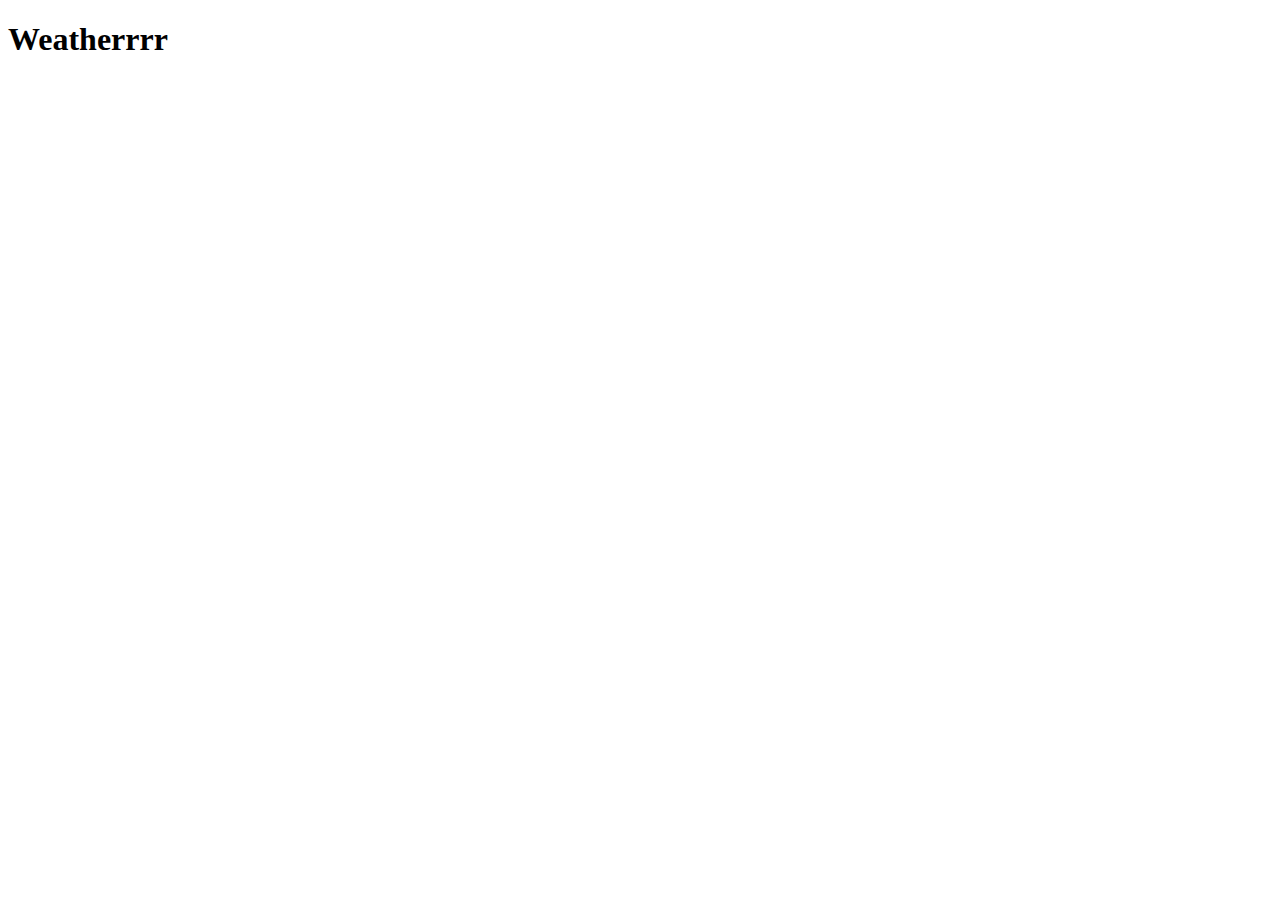
==== weather.html @ 1f6ea8f8 "Created the needed files" ====
<!DOCTYPE html>
<html lang="en">
<head>
	<meta charset="UTF-8">
	<meta http-equiv="X-UA-Compatible" content="IE=edge">
	<meta name="viewport" content="width=device-width, initial-scale=1.0">
	<title>Weather_App</title>
	<link href="https://cdn.jsdelivr.net/npm/bootstrap@5.2.0-beta1/dist/css/bootstrap.min.css" rel="stylesheet" integrity="sha384-0evHe/X+R7YkIZDRvuzKMRqM+OrBnVFBL6DOitfPri4tjfHxaWutUpFmBp4vmVor" crossorigin="anonymous">
	<link rel="stylesheet" href="src/style.css">
</head>
<body>
	<div class="container">
	<h1>Weatherrrr</h1>
	
	</div>
	<script src="src/weather.js"></script>
</body>
</html>
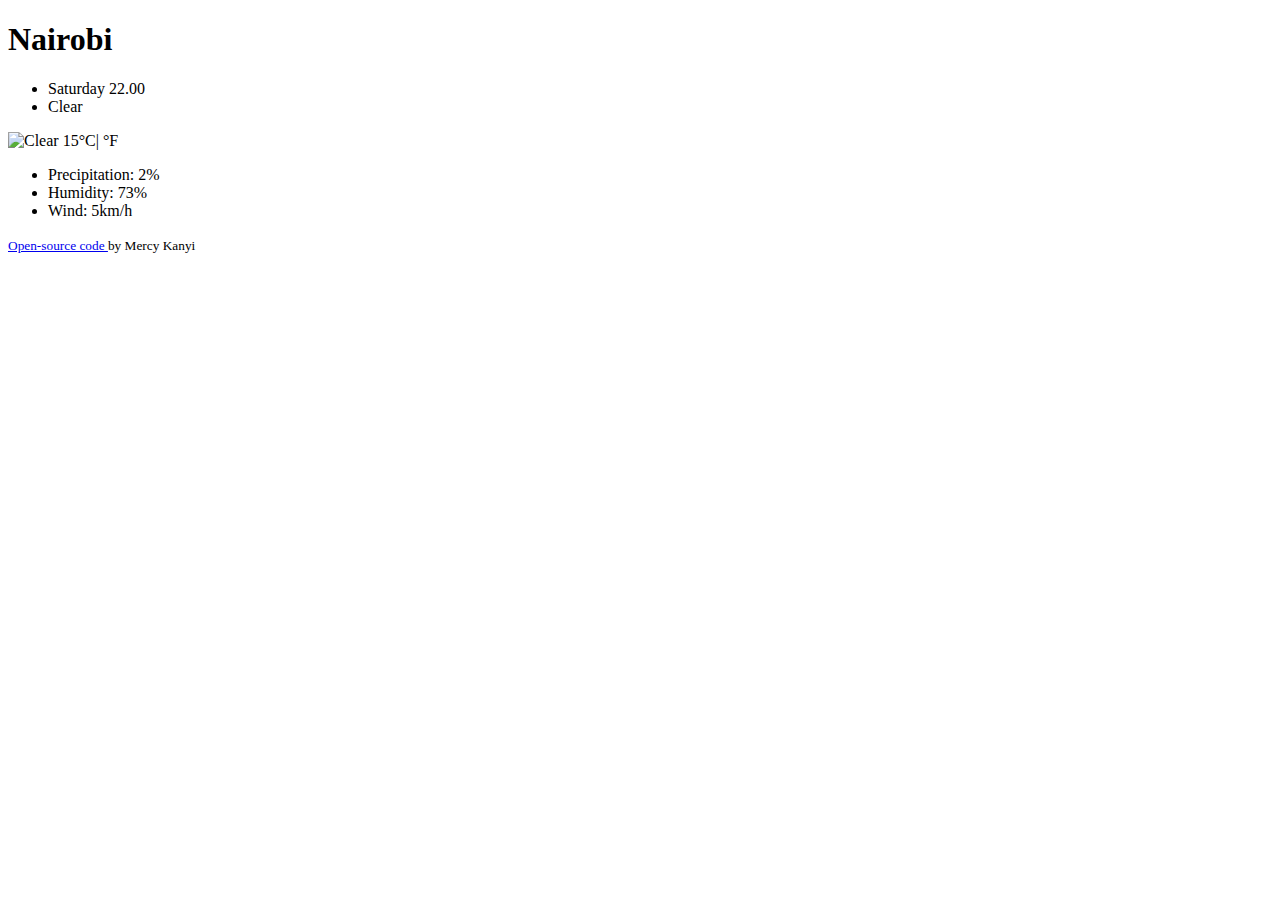
==== commit b6cc9e0f: "Updated html file" ====
--- a/weather.html
+++ b/weather.html
@@ -1,18 +1,53 @@
 <!DOCTYPE html>
 <html lang="en">
-<head>
-	<meta charset="UTF-8">
-	<meta http-equiv="X-UA-Compatible" content="IE=edge">
-	<meta name="viewport" content="width=device-width, initial-scale=1.0">
-	<title>Weather_App</title>
-	<link href="https://cdn.jsdelivr.net/npm/bootstrap@5.2.0-beta1/dist/css/bootstrap.min.css" rel="stylesheet" integrity="sha384-0evHe/X+R7YkIZDRvuzKMRqM+OrBnVFBL6DOitfPri4tjfHxaWutUpFmBp4vmVor" crossorigin="anonymous">
-	<link rel="stylesheet" href="src/style.css">
-</head>
-<body>
-	<div class="container">
-	<h1>Weatherrrr</h1>
-	
-	</div>
-	<script src="src/weather.js"></script>
-</body>
-</html>+  <head>
+    <meta charset="UTF-8" />
+    <meta http-equiv="X-UA-Compatible" content="IE=edge" />
+    <meta name="viewport" content="width=device-width, initial-scale=1.0" />
+    <title>Weather_App</title>
+    <link
+      href="https://cdn.jsdelivr.net/npm/bootstrap@5.2.0-beta1/dist/css/bootstrap.min.css"
+      rel="stylesheet"
+      integrity="sha384-0evHe/X+R7YkIZDRvuzKMRqM+OrBnVFBL6DOitfPri4tjfHxaWutUpFmBp4vmVor"
+      crossorigin="anonymous"
+    />
+    <link rel="stylesheet" href="src/style.css" />
+  </head>
+  <body>
+    <div class="container">
+      <div class="weather-app">
+        <h1>Nairobi</h1>
+        <ul>
+          <li>Saturday 22.00</li>
+          <li>Clear</li>
+        </ul>
+        <div class="row">
+          <div class="col-6">
+            <img
+              src="https://ssl.gstatic.com/onebox/weather/64/sunny_s_cloudy.png"
+              alt="Clear"
+            />
+            15°C| °F
+          </div>
+          <div class="col-6">
+            <ul>
+              <li>Precipitation: 2%</li>
+              <li>Humidity: 73%</li>
+              <li>Wind: 5km/h</li>
+            </ul>
+          </div>
+        </div>
+        <small>
+          <a
+            href="https://github.com/Mercy-Kanyi/Weather-Application"
+            target="_blank"
+          >
+            Open-source code
+          </a>
+          by Mercy Kanyi
+        </small>
+      </div>
+    </div>
+    <script src="src/weather.js"></script>
+  </body>
+</html>
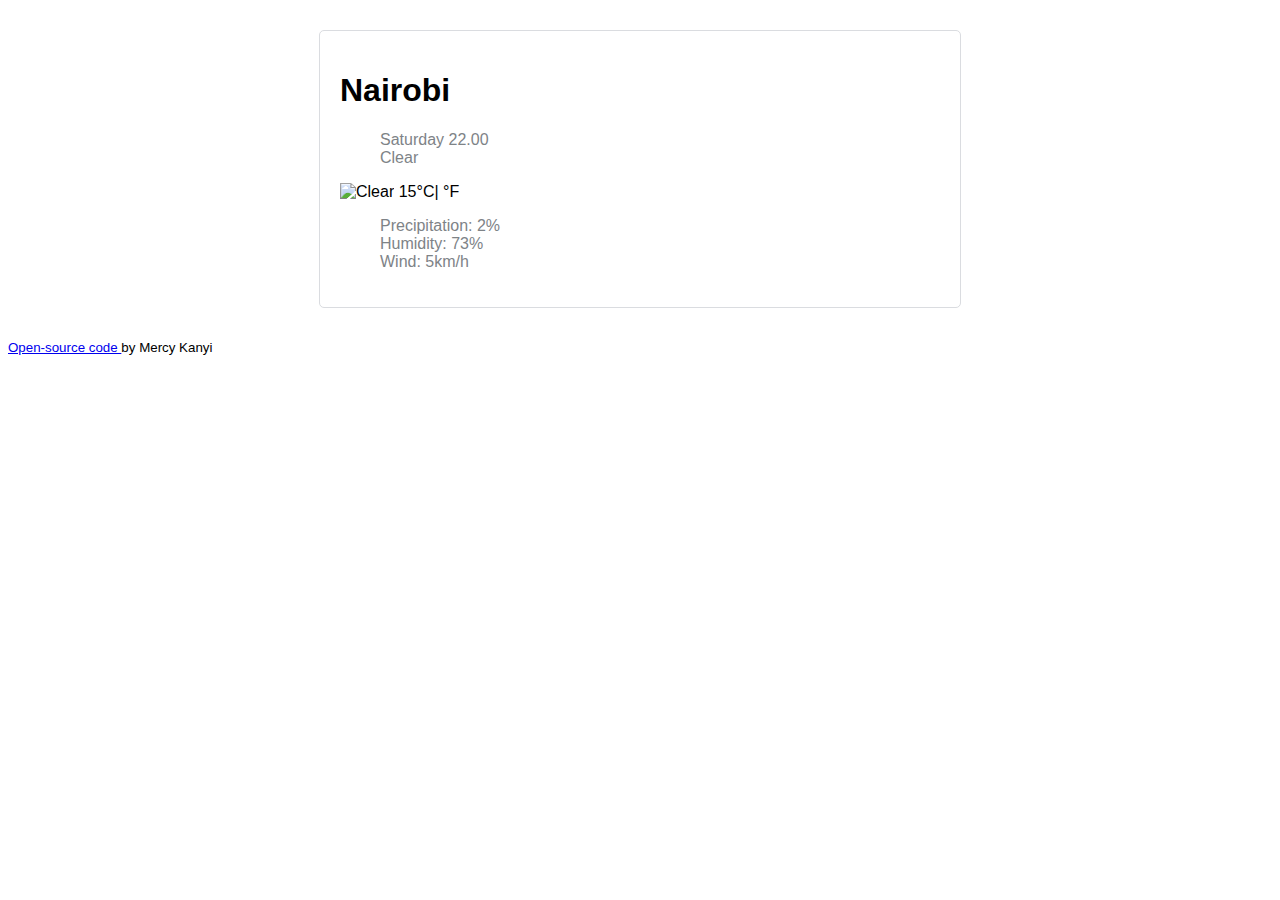
==== commit 1bd4ebaf: "css update" ====
--- a/weather.html
+++ b/weather.html
@@ -16,18 +16,23 @@
   <body>
     <div class="container">
       <div class="weather-app">
-        <h1>Nairobi</h1>
-        <ul>
-          <li>Saturday 22.00</li>
-          <li>Clear</li>
-        </ul>
+        <div class="upperside">
+          <h1>Nairobi</h1>
+          <ul>
+            <li>Saturday 22.00</li>
+            <li>Clear</li>
+          </ul>
+        </div>
         <div class="row">
           <div class="col-6">
+			  <div class="clearfix">
             <img
               src="https://ssl.gstatic.com/onebox/weather/64/sunny_s_cloudy.png"
               alt="Clear"
+			  class="float-left"
             />
-            15°C| °F
+            <span class="float-left"> 15°C| °F</span>
+		</div>
           </div>
           <div class="col-6">
             <ul>
@@ -37,16 +42,16 @@
             </ul>
           </div>
         </div>
-        <small>
-          <a
-            href="https://github.com/Mercy-Kanyi/Weather-Application"
-            target="_blank"
-          >
-            Open-source code
-          </a>
-          by Mercy Kanyi
-        </small>
       </div>
+      <small>
+        <a
+          href="https://github.com/Mercy-Kanyi/Weather-Application"
+          target="_blank"
+        >
+          Open-source code
+        </a>
+        by Mercy Kanyi
+      </small>
     </div>
     <script src="src/weather.js"></script>
   </body>
--- a/src/style.css
+++ b/src/style.css
@@ -0,0 +1,21 @@
+body {
+	font-family: Arial, Helvetica, sans-serif;
+}
+.weather-app {
+	border: 1px solid #DADCE0;
+	margin: 30px auto;
+	padding: 20px;
+	border-radius: 5px;
+	max-width: 600px;
+}
+ul {
+	color: #7E8387;
+	list-style: none;
+}
+.weather-icon {
+	display: inline-block;
+    height: 60px;
+    margin-top: unset;
+    vertical-align: top;
+    width: 60px;
+}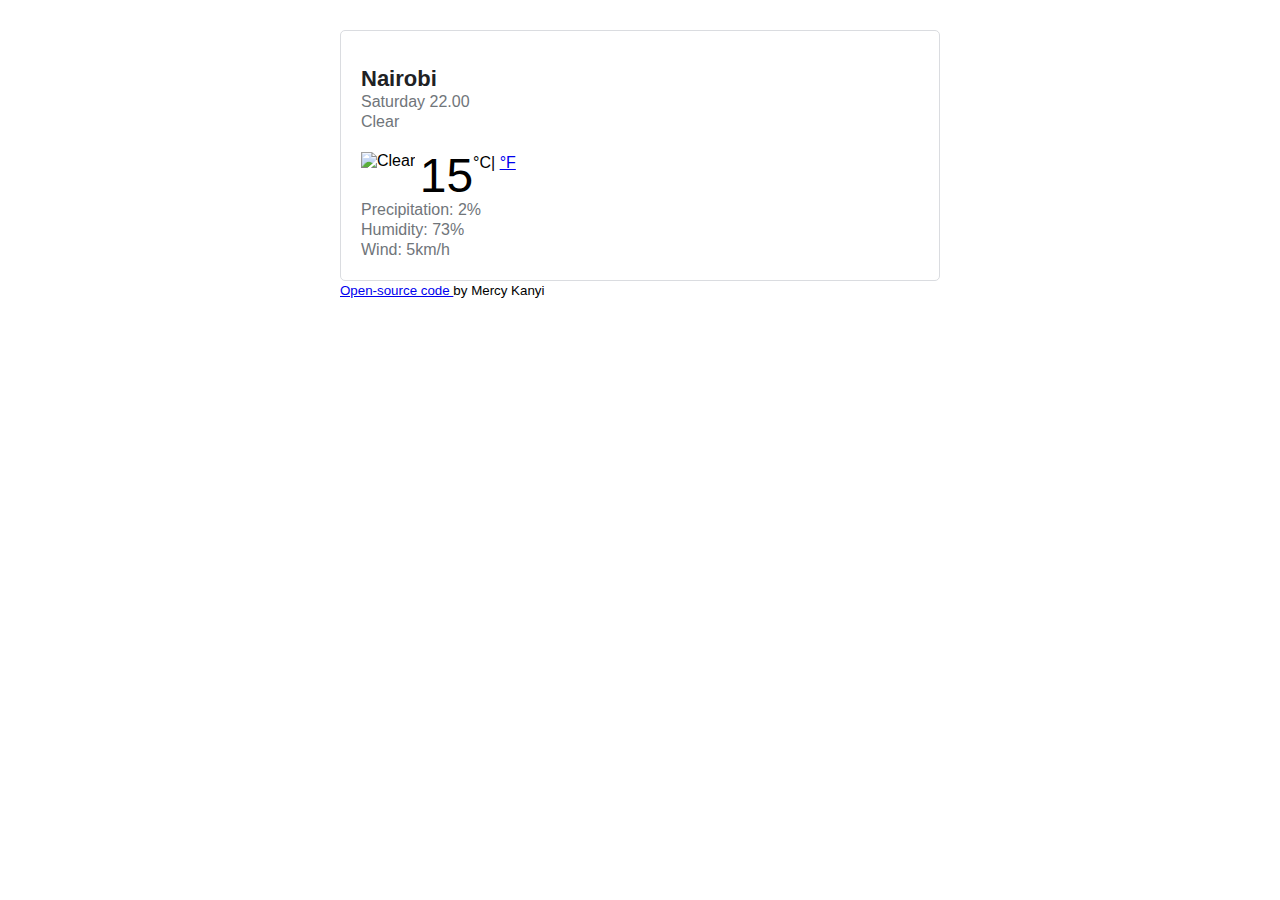
==== commit a99d6094: "styled the html tags" ====
--- a/weather.html
+++ b/weather.html
@@ -15,43 +15,44 @@
   </head>
   <body>
     <div class="container">
-      <div class="weather-app">
-        <div class="upperside">
-          <h1>Nairobi</h1>
-          <ul>
-            <li>Saturday 22.00</li>
-            <li>Clear</li>
-          </ul>
-        </div>
-        <div class="row">
-          <div class="col-6">
-			  <div class="clearfix">
-            <img
-              src="https://ssl.gstatic.com/onebox/weather/64/sunny_s_cloudy.png"
-              alt="Clear"
-			  class="float-left"
-            />
-            <span class="float-left"> 15°C| °F</span>
-		</div>
-          </div>
-          <div class="col-6">
+      <div class="weather-app-wrap">
+        <div class="weather-app">
+          <div class="upperside">
+            <h1>Nairobi</h1>
             <ul>
-              <li>Precipitation: 2%</li>
-              <li>Humidity: 73%</li>
-              <li>Wind: 5km/h</li>
+              <li>Saturday 22.00</li>
+              <li>Clear</li>
             </ul>
           </div>
+          <div class="row">
+            <div class="col-6">
+              <div class="weather-temperature clearfix">
+                <img
+                  src="https://ssl.gstatic.com/onebox/weather/64/sunny_s_cloudy.png"
+                  alt="Clear"
+                />
+                 <strong>15</strong><span class="units">°C| <a href="#">°F</a></span>
+              </div>
+            </div>
+            <div class="col-6">
+              <ul>
+                <li>Precipitation: 2%</li>
+                <li>Humidity: 73%</li>
+                <li>Wind: 5km/h</li>
+              </ul>
+            </div>
+          </div>
         </div>
+        <small>
+          <a
+            href="https://github.com/Mercy-Kanyi/Weather-Application"
+            target="_blank"
+          >
+            Open-source code
+          </a>
+          by Mercy Kanyi
+        </small>
       </div>
-      <small>
-        <a
-          href="https://github.com/Mercy-Kanyi/Weather-Application"
-          target="_blank"
-        >
-          Open-source code
-        </a>
-        by Mercy Kanyi
-      </small>
     </div>
     <script src="src/weather.js"></script>
   </body>
--- a/src/style.css
+++ b/src/style.css
@@ -1,21 +1,53 @@
 body {
-	font-family: Arial, Helvetica, sans-serif;
+	font-family: Arial, sans-serif;
 }
 .weather-app {
 	border: 1px solid #DADCE0;
-	margin: 30px auto;
 	padding: 20px;
 	border-radius: 5px;
+	
+}
+.weather-app-wrap {
 	max-width: 600px;
+	margin: 30px auto;
 }
 ul {
-	color: #7E8387;
+	padding: 0;
+	margin: 0;
+}
+li {
 	list-style: none;
+	padding: 0;
+	margin: 0;
+	color: #70757a;
+    font-size: 16px;
+    line-height: 20px;
 }
-.weather-icon {
-	display: inline-block;
-    height: 60px;
+
+h1 {
+	color: #202124;
+    font-size: 22px;
+    line-height: 26px;
+	margin-bottom: 0;
+}
+.weather-temperature img{
+	height: 64px;
     margin-top: unset;
     vertical-align: top;
-    width: 60px;
+    width: 64px;
+	
+}
+.weather-temperature strong{
+	font-size: 48px;
+	font-weight: normal;
+	columns: #202124;
+	line-height: 1;
+}
+.upperside {
+	margin-bottom: 20px;
+}
+.weather-temperature .units {
+	position: relative;
+	font-size: 16px;
+	top: -24px;
 }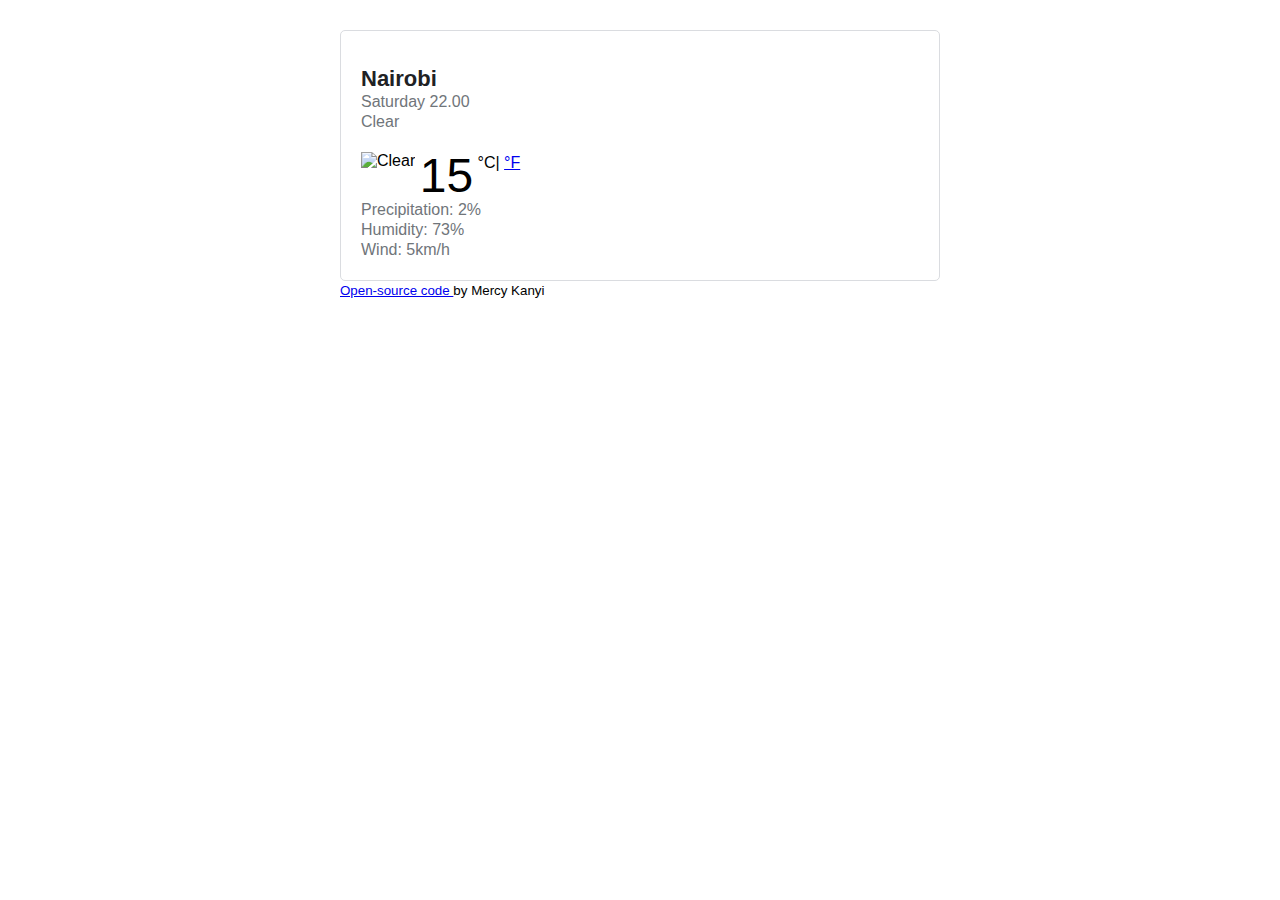
==== commit 0fdafd74: "css update" ====
--- a/weather.html
+++ b/weather.html
@@ -30,8 +30,10 @@
                 <img
                   src="https://ssl.gstatic.com/onebox/weather/64/sunny_s_cloudy.png"
                   alt="Clear"
+                  class="float-left"
                 />
-                 <strong>15</strong><span class="units">°C| <a href="#">°F</a></span>
+                 <strong>15</strong> 
+                  <span class="units">°C| <a href="#">°F</a></span>
               </div>
             </div>
             <div class="col-6">
--- a/src/style.css
+++ b/src/style.css
@@ -38,6 +38,7 @@
 	
 }
 .weather-temperature strong{
+	display: inline-block;
 	font-size: 48px;
 	font-weight: normal;
 	columns: #202124;
@@ -47,6 +48,7 @@
 	margin-bottom: 20px;
 }
 .weather-temperature .units {
+	display: inline-block;
 	position: relative;
 	font-size: 16px;
 	top: -24px;
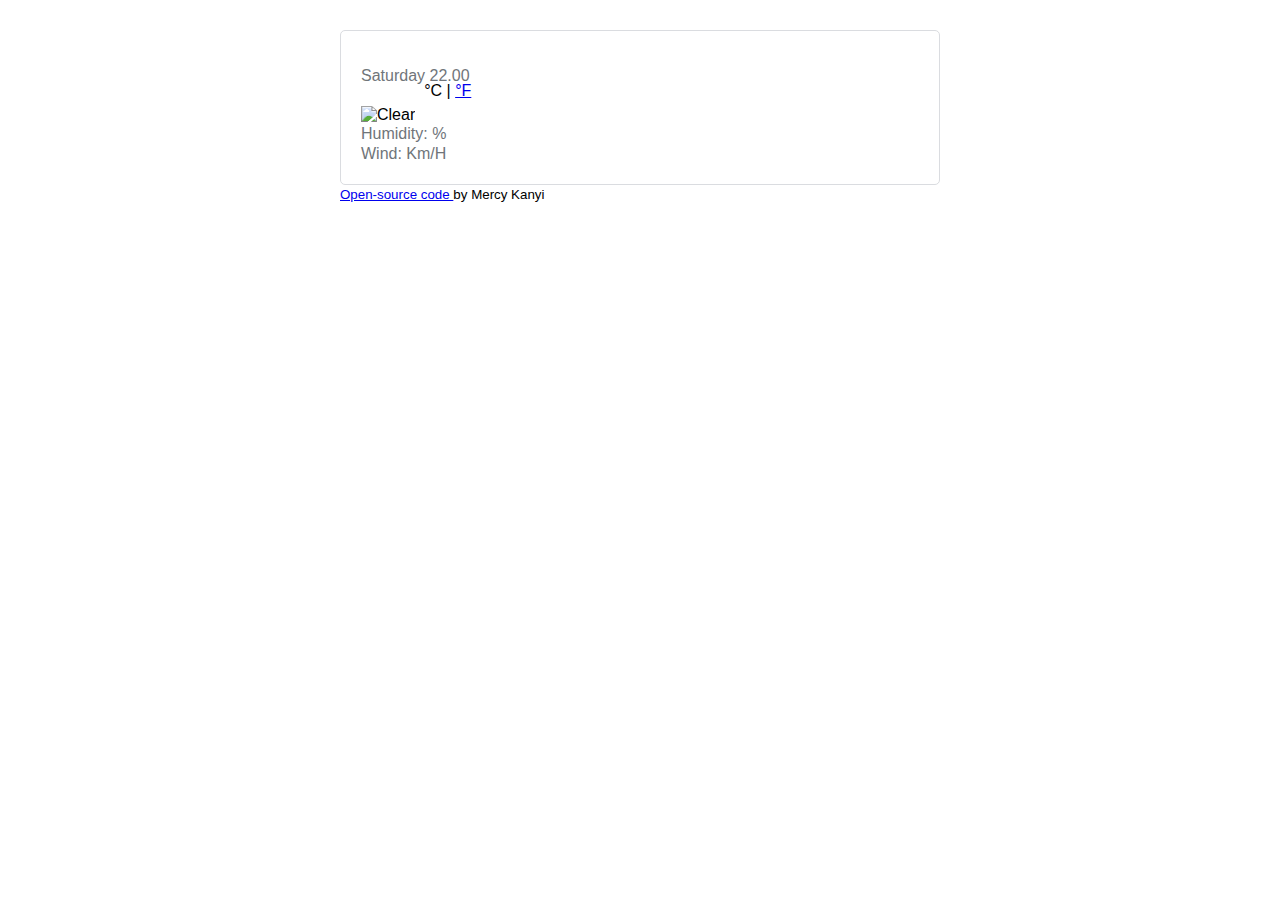
==== commit af9b18e8: "added javascript" ====
--- a/weather.html
+++ b/weather.html
@@ -11,6 +11,7 @@
       integrity="sha384-0evHe/X+R7YkIZDRvuzKMRqM+OrBnVFBL6DOitfPri4tjfHxaWutUpFmBp4vmVor"
       crossorigin="anonymous"
     />
+    <script src="https://unpkg.com/axios/dist/axios.min.js"></script>
     <link rel="stylesheet" href="src/style.css" />
   </head>
   <body>
@@ -18,10 +19,10 @@
       <div class="weather-app-wrap">
         <div class="weather-app">
           <div class="upperside">
-            <h1>Nairobi</h1>
+            <h1 id="city"></h1>
             <ul>
               <li>Saturday 22.00</li>
-              <li>Clear</li>
+              <li id="description"></li>
             </ul>
           </div>
           <div class="row">
@@ -32,15 +33,14 @@
                   alt="Clear"
                   class="float-left"
                 />
-                 <strong>15</strong> 
-                  <span class="units">°C| <a href="#">°F</a></span>
+                <strong id="temperature"></strong>
+                <span class="units">°C | <a href="#">°F</a></span>
               </div>
             </div>
             <div class="col-6">
               <ul>
-                <li>Precipitation: 2%</li>
-                <li>Humidity: 73%</li>
-                <li>Wind: 5km/h</li>
+                <li>Humidity: <span id="humidity"></span>%</li>
+                <li>Wind: <span id="wind-speed"></span> km/h</li>
               </ul>
             </div>
           </div>
--- a/src/style.css
+++ b/src/style.css
@@ -22,6 +22,7 @@
 	color: #70757a;
     font-size: 16px;
     line-height: 20px;
+	text-transform: capitalize;
 }
 
 h1 {
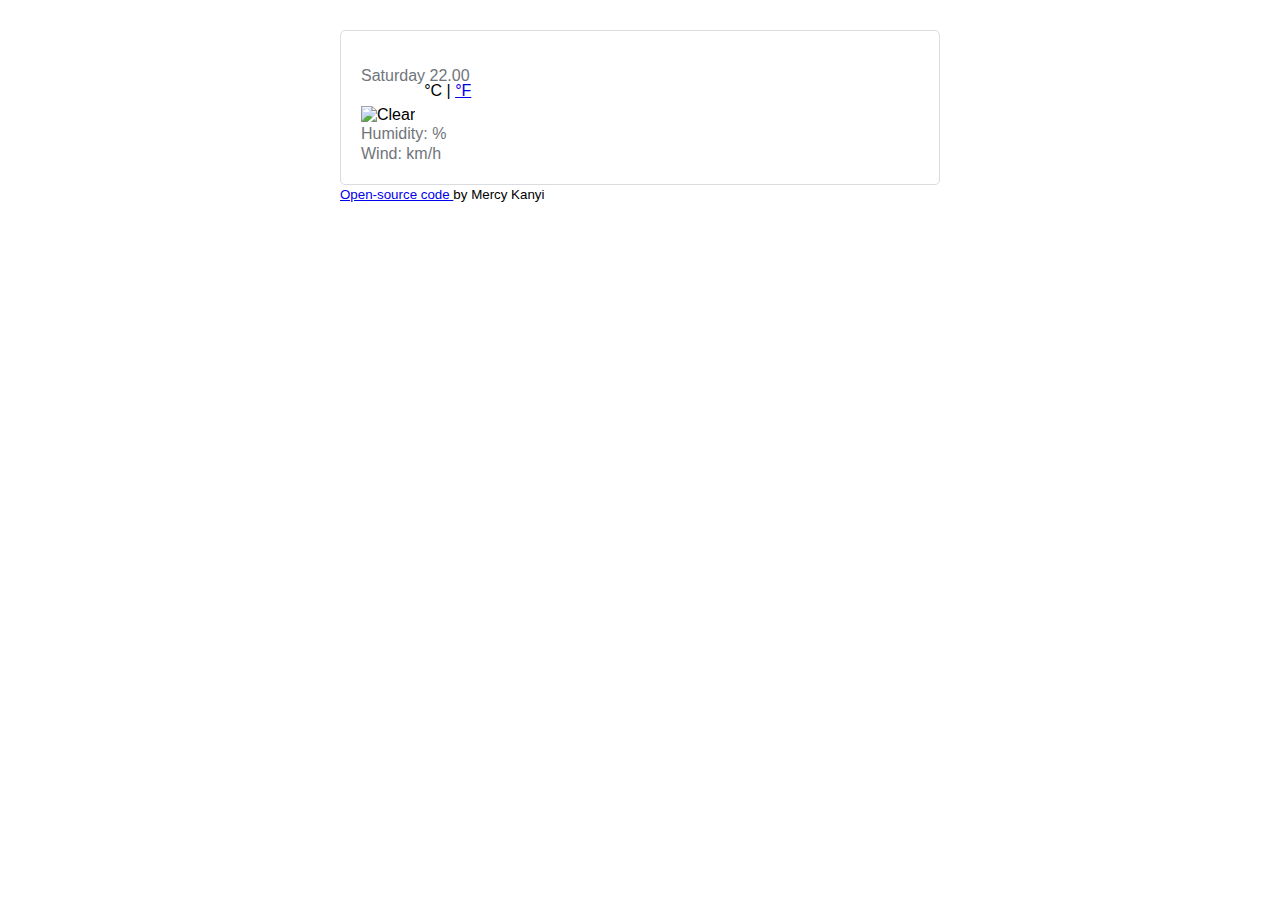
==== commit 984a5457: "updated javascript date" ====
--- a/weather.html
+++ b/weather.html
@@ -21,7 +21,7 @@
           <div class="upperside">
             <h1 id="city"></h1>
             <ul>
-              <li>Saturday 22.00</li>
+              <li id="date">Saturday 22.00</li>
               <li id="description"></li>
             </ul>
           </div>
--- a/src/style.css
+++ b/src/style.css
@@ -22,6 +22,8 @@
 	color: #70757a;
     font-size: 16px;
     line-height: 20px;
+}
+li:first-letter {
 	text-transform: capitalize;
 }
 
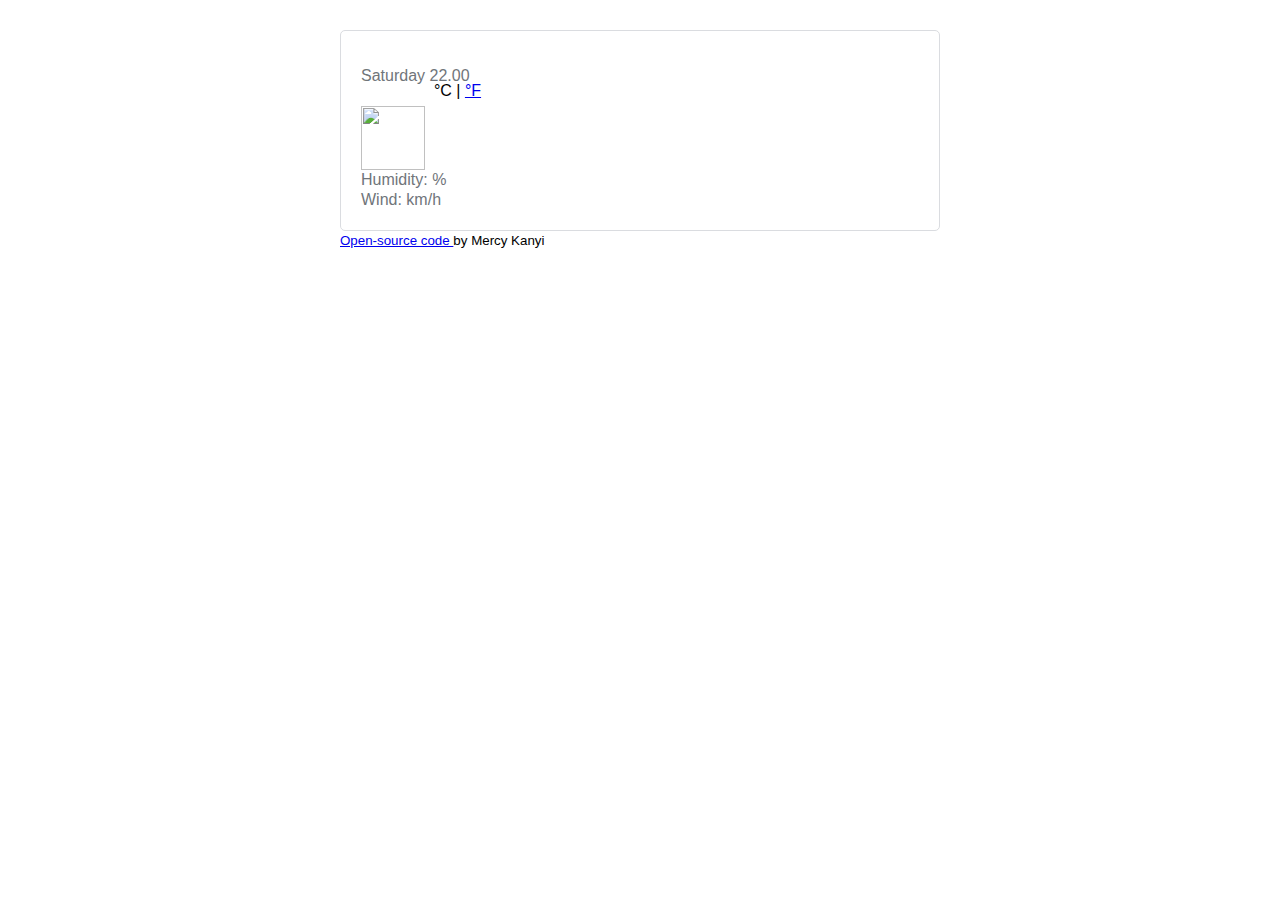
==== commit c2f1639c: "Updated the icon element" ====
--- a/weather.html
+++ b/weather.html
@@ -29,9 +29,10 @@
             <div class="col-6">
               <div class="weather-temperature clearfix">
                 <img
-                  src="https://ssl.gstatic.com/onebox/weather/64/sunny_s_cloudy.png"
-                  alt="Clear"
+                  src=""
+                  alt=""
                   class="float-left"
+                  id="weather-icon"
                 />
                 <strong id="temperature"></strong>
                 <span class="units">°C | <a href="#">°F</a></span>
